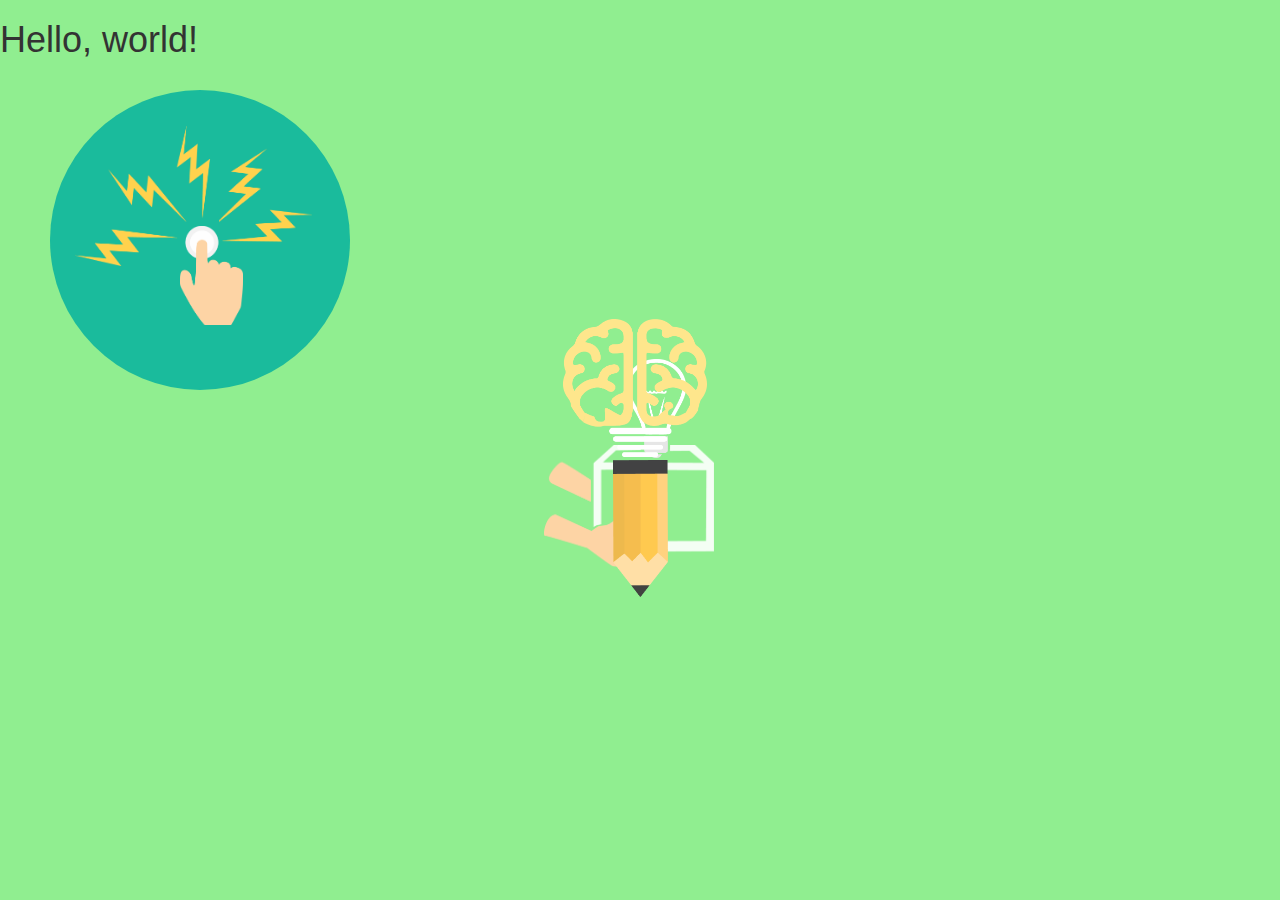
==== index.html @ 5cbb7191 "first commit" ====
<!DOCTYPE html>
<html lang="en">
  <head>
    <meta charset="utf-8">
    <meta http-equiv="X-UA-Compatible" content="IE=edge">
    <meta name="viewport" content="width=device-width, initial-scale=1">
    <title>Bootstrap 101 Template</title>

    <!-- Bootstrap -->
    <link href="assets/bootstrap/css/bootstrap.min.css" rel="stylesheet">
    <link rel="stylesheet" type="text/css" href="assets/css/main.css">
    <!-- HTML5 Shim and Respond.js IE8 support of HTML5 elements and media queries -->
    <!-- WARNING: Respond.js doesn't work if you view the page via file:// -->
    <!--[if lt IE 9]>
      <script src="https://oss.maxcdn.com/libs/html5shiv/3.7.0/html5shiv.js"></script>
      <script src="https://oss.maxcdn.com/libs/respond.js/1.4.2/respond.min.js"></script>
    <![endif]-->

  </head>
  <body>
    <h1>Hello, world!</h1>
    <style type="text/css">

    </style>
    <div class="element-box">
      <div class="lightening-anime">
        <div class="light-rod-1 light-rod"></div>
        <div class="light-rod-2 light-rod"></div>
        <div class="light-rod-3 light-rod"></div>
        <div class="light-rod-4 light-rod"></div>
        <div class="light-rod-5 light-rod"></div>
        <div class="hand"></div>
      </div>
    </div>
    
    <style type="text/css">
      .box{
        position: absolute;
        height: 100px; 
        width: 100px;
        background: red;
        top: 0; 
      }
      body{
        background-color: lightgreen;
      }
    </style>  

    <div class="icon-box">
      <div class="box-bulb">
        <div class="bulb-rays"></div>
        <div class="bulb"></div>
        <div class="hand-box"></div>
      </div>  
    </div>
    
    <div class="icon-box">
      <div class="pencil-brain">
        <div class="brain"></div>
        <div class="pencil"></div>
      </div>
    </div>
    <!-- jQuery (necessary for Bootstrap's JavaScript plugins) -->
    <!-- // <script src="https://ajax.googleapis.com/ajax/libs/jquery/1.11.0/jquery.min.js"></script> -->
    <script src="assets/js/jquery-1.11.0.min.js" type="text/javascript"></script>
    <!-- Include all compiled plugins (below), or include individual files as needed -->
    <script src="assets/bootstrap/js/bootstrap.min.js"></script>
    <script type="text/javascript" src="assets/js/main.js"></script>
  </body>
</html>
---- assets/css/main.css ----
.element-content {
  margin: 120px 0;
}
.element-content h3 {
  font-weight: bold;
}
.element-content p {
  font-size: 18px;
  line-height: 1.25;
}
.element-box {
  background-color: #1ABB9C;
  border-radius: 100%;
  overflow: hidden;
  float: left;
  width: 300px;
  height: 300px;
  position: relative;
  margin: 20px 50px;
}
.lightening-anime {
  position: relative;
  overflow: visible;
  float: left;
  top: 126px;
  left: 125px;
}
.light-rod {
  position: absolute;
  background-image: url(../img/shock-sprite.png);
  background-repeat: no-repeat;
  background-size: 300px;
}
.element-box:hover .light-rod-1 {
  animation: animationFramesLeftLeft 0.15s linear 0s alternate infinite both;
  -webkit-animation: animationFramesLeftLeft 0.15s linear 0s alternate infinite both;
}
.light-rod-1 {
  background-position: 0 100%;
  width: 108px;
  height: 50px;
  margin-left: -100px;
}
.light-rod-2 {
  width: 80px;
  height: 56px;
  background-position: -33px -50px;
  margin-top: -47px;
  margin-left: -67px;
}
.element-box:hover .light-rod-2 {
  animation: animationFramesTopLeft 0.15s linear 0s alternate infinite both;
  -webkit-animation: animationFramesTopLeft 0.15s linear 0s alternate infinite both;
}
.light-rod-3 {
  width: 40px;
  height: 93px;
  background-position: -118px 0px;
  margin-top: -90px;
}
.element-box:hover .light-rod-3 {
  animation: animationFramesTopTop 0.15s linear 0s alternate infinite both;
  -webkit-animation: animationFramesTopTop 0.15s linear 0s alternate infinite both;
}
.light-rod-4 {
  width: 50px;
  height: 76px;
  background-position: -189px -21px;
  margin-top: -68px;
  margin-left: 44px;
}
.element-box:hover .light-rod-4 {
  animation: animationFramesTopRight 0.15s linear 0s alternate infinite both;
  -webkit-animation: animationFramesTopRight 0.15s linear 0s alternate infinite both;
}
.light-rod-5 {
  width: 98px;
  height: 42px;
  background-position: -209px -103px;
  margin-left: 46px;
  margin-top: -10px;
}
.element-box:hover .light-rod-5 {
  animation: animationFramesRightRight 0.15s linear 0s alternate infinite both;
  -webkit-animation: animationFramesRightRight 0.15s linear 0s alternate infinite both;
}
.hand {
  background: url(../img/hand.png) center no-repeat;
  background-size: contain;
  width: 80px;
  height: 99px;
  position: absolute;
  left: -4px;
  top: 10px;
}
@keyframes animationFramesTopLeft {
  from {
    top: 0px;
    left: 0px;
  }
  to {
    top: -30px;
    left: -30px;
  }
}
@-webkit-keyframes animationFramesTopLeft {
  from {
    top: 0px;
    left: 0px;
  }
  to {
    top: -30px;
    left: -30px;
  }
}
/***************************************************************************************************/
@keyframes animationFramesTopRight {
  from {
    top: 0px;
    left: 0px;
  }
  to {
    top: -30px;
    left: 30px;
  }
}
@-webkit-keyframes animationFramesTopRight {
  from {
    top: 0px;
    left: 0px;
  }
  to {
    top: -30px;
    left: 30px;
  }
}
/***************************************************************************************************/
@keyframes animationFramesBottomLeft {
  from {
    top: 0px;
    left: 0px;
  }
  to {
    top: 30px;
    left: 30px;
  }
}
@-webkit-keyframes animationFramesBottomLeft {
  from {
    top: 0px;
    left: 0px;
  }
  to {
    top: 30px;
    left: 30px;
  }
}
/***************************************************************************************************/
@keyframes animationFramesBottomRight {
  from {
    top: 0px;
    left: 0px;
  }
  to {
    top: -30px;
    left: 30px;
  }
}
@-webkit-keyframes animationFramesBottomRight {
  from {
    top: 0px;
    left: 0px;
  }
  to {
    top: -30px;
    left: 30px;
  }
}
/***************************************************************************************************/
@keyframes animationFramesTopTop {
  from {
    top: 0px;
    left: 0px;
  }
  to {
    top: -30px;
    left: 0px;
  }
}
@-webkit-keyframes animationFramesTopTop {
  from {
    top: 0px;
    left: 0px;
  }
  to {
    top: -30px;
    left: 0px;
  }
}
/***************************************************************************************************/
@keyframes animationFramesLeftLeft {
  from {
    top: 0px;
    left: 0px;
  }
  to {
    top: 0px;
    left: -30px;
  }
}
@-webkit-keyframes animationFramesLeftLeft {
  from {
    top: 0px;
    left: 0px;
  }
  to {
    top: 0px;
    left: -30px;
  }
}
/***************************************************************************************************/
@keyframes animationFramesRightRight {
  from {
    top: 0px;
    left: 0px;
  }
  to {
    top: 0px;
    left: 30px;
  }
}
@-webkit-keyframes animationFramesRightRight {
  from {
    top: 0px;
    left: 0px;
  }
  to {
    top: 0px;
    left: 30px;
  }
}
.box-bulb {
  width: 100%;
  border-radius: 100%;
  height: 100%;
}
.hand-box {
  width: 178px;
  overflow: visible;
  height: 122px;
  background: url(../img/box-hand.png) top left no-repeat;
  background-size: contain;
  position: absolute;
  left: -15px;
  right: 0;
  margin: auto;
  top: 111px;
  bottom: 0;
}
.bulb {
  height: 100px;
  width: 60px;
  background: url(../img/offBulb.png) top left no-repeat;
  background-size: contain;
  position: absolute;
  left: 32px;
  right: 0;
  margin: auto;
  top: -83px;
  bottom: 0;
  overflow: visible;
}
.box-bulb:hover .bulb {
  background: url(../img/onBulb.png) top left no-repeat;
  background-size: contain;
}
.bulb-rays {
  visibility: hidden;
  background: url(../img/bulbRays.png) top left no-repeat;
  height: 100px;
  width: 142px;
  background-size: contain;
  position: absolute;
  left: 39px;
  right: 0;
  margin: auto;
  top: 23px;
}
.box-bulb:hover .bulb-rays {
  visibility: visible;
}
.pencil-brain {
  width: 100%;
  border-radius: 100%;
  height: 100%;
}
.pencil {
  position: absolute;
  top: 157px;
  left: 0px;
  right: 0px;
  bottom: 0px;
  margin: auto;
  height: 137px;
  width: 55px;
  background: url(../img/pencil.png) left top no-repeat;
  background-size: contain;
  transition: all 0.3s ease-in-out;
  -webkit-transition: all 0.3s ease-in-out;
}
.pencil-brain:hover .pencil {
  animation: pencilAnimation 0.6s ease-in-out 0 infinite;
  -webkit-animation: pencilAnimation 0.6s ease-in-out 0 infinite;
}
.brain {
  position: absolute;
  top: 0px;
  left: 0px;
  right: 0px;
  bottom: 124px;
  margin: auto;
  height: 138px;
  width: 154px;
  background: url(../img/brain.png) left top no-repeat;
  background-size: contain;
}
@keyframes pencilAnimation {
  to {
    left: -3px;
  }
  from {
    left: 3px;
  }
}
@-webkit-keyframes pencilAnimation {
  0% {
    left: -6px;
  }
  50% {
    left: 6px;
  }
  100% {
    left: -6px;
  }
}
.lightning-box {
  background-color: #1ABB9C;
  border-radius: 100%;
}
header {
  background-color: #d5d5d5;
}
header.relative {
  position: relative;
}
header.fixed {
  position: fixed;
  left: 0;
  right: 0;
  top: 0;
  z-index: 900000000;
}
.logo-icon {
  width: 120px;
  height: 120px;
  border-radius: 100%;
  background-color: #afcd47;
  position: absolute;
  top: 13px;
}
nav ul.list {
  margin: 0;
  padding: 0;
  list-style: none;
  float: right;
}
nav ul.list li {
  float: left;
  margin-right: 45px;
}
nav ul.list li a {
  text-decoration: none;
}
nav ul.list li a h3 {
  margin: 25px auto;
  font-size: 25px;
  font-family: lato;
  font-weight: 300;
}
nav ul.list li a h3:hover {
  color: red;
}
nav ul.list li:last-child {
  margin-right: 0;
}
section#hero {
  background: url(../img/home.jpg) center no-repeat;
  background-size: cover  ;
  margin-top: 75px;
  height: 530px;
  width: 100%;
  position: relative;
  z-index: -1;
}
h1.page-title,
h2.subtitle {
  color: #ffffff;
  line-height: 1;
  max-width: 100%;
  margin-bottom: 0;
  text-shadow: 0 1px 2px #666666;
  text-align: center;
}
.careers-jobs-nav {
  background-color: #424242;
  position: absolute;
  bottom: 0;
  left: 0;
  right: 0;
}
.careers-jobs-nav .row {
  margin-left: 0;
  margin-right: 0;
}
.careers-jobs-nav h2 {
  text-align: center;
  color: white;
  font-family: lato;
  margin: 15px auto;
}

/* This beautiful CSS-File has been crafted with LESS (lesscss.org) and compiled by simpLESS (wearekiss.com/simpless) */
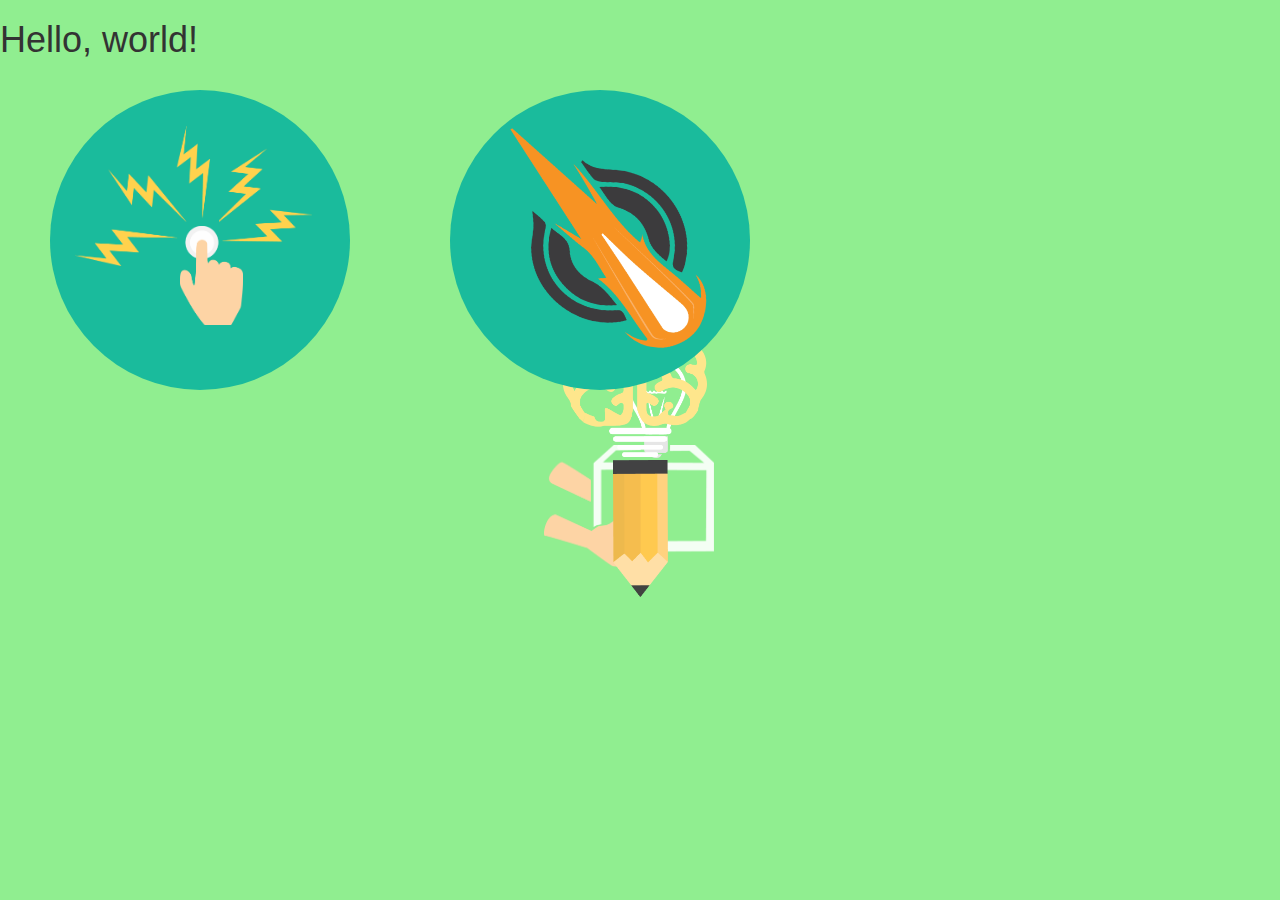
==== commit 8d927ead: "4 animations completed" ====
--- a/index.html
+++ b/index.html
@@ -60,6 +60,18 @@
         <div class="pencil"></div>
       </div>
     </div>
+
+  <style type="text/css">
+    .meteo{
+
+    }
+  </style>
+  <div class="element-box">
+    <div class="icon-box">
+      <div class="meteo"></div>
+    </div>
+  </div>
+
     <!-- jQuery (necessary for Bootstrap's JavaScript plugins) -->
     <!-- // <script src="https://ajax.googleapis.com/ajax/libs/jquery/1.11.0/jquery.min.js"></script> -->
     <script src="assets/js/jquery-1.11.0.min.js" type="text/javascript"></script>
--- a/assets/css/main.css
+++ b/assets/css/main.css
@@ -348,7 +348,7 @@
   border-radius: 100%;
 }
 header {
-  background-color: #d5d5d5;
+  background-color: #424242;
 }
 header.relative {
   position: relative;
@@ -383,9 +383,11 @@
 }
 nav ul.list li a h3 {
   margin: 25px auto;
-  font-size: 25px;
+  font-size: 20px;
   font-family: lato;
-  font-weight: 300;
+  font-weight: 500;
+  line-height: 25px;
+  color: white;
 }
 nav ul.list li a h3:hover {
   color: red;
@@ -428,5 +430,209 @@
   font-family: lato;
   margin: 15px auto;
 }
+.cssBW {
+  width: 89px;
+  height: 92px;
+  background-position: -10px -2413px;
+}
+.html5BW {
+  width: 104px;
+  height: 92px;
+  background-position: -109px -2413px;
+}
+.coffeeBW {
+  width: 139px;
+  height: 92px;
+  background-position: -10px -2515px;
+}
+.csscolor {
+  width: 89px;
+  height: 87px;
+  background-position: -159px -2515px;
+}
+.html5color {
+  width: 88px;
+  height: 87px;
+  background-position: -223px -2413px;
+}
+.nodejsBW {
+  width: 165px;
+  height: 69px;
+  background-position: -10px -2617px;
+}
+.coffeecolor {
+  width: 155px;
+  height: 61px;
+  background-position: -10px -2696px;
+}
+.nodejscolor {
+  width: 165px;
+  height: 61px;
+  background-position: -10px -2767px;
+}
+.careersOpenings {
+  background: url("careersOpenings.png") top left no-repeat;
+  margin-right: 26px;
+}
+.careersOpenings:last-child {
+  margin-right: 0;
+}
+.design:hover {
+  width: 273px;
+  height: 274px;
+  background-position: -10px -10px;
+}
+.design {
+  width: 273px;
+  height: 274px;
+  background-position: -10px -294px;
+}
+.hr {
+  width: 271px;
+  height: 272px;
+  background-position: -10px -578px;
+}
+.marketing {
+  width: 275px;
+  height: 272px;
+  background-position: -10px -860px;
+}
+.sw {
+  width: 271px;
+  height: 272px;
+  background-position: -10px -1142px;
+}
+.hr:hover {
+  width: 271px;
+  height: 271px;
+  background-position: -10px -1424px;
+}
+.marketing:hover {
+  width: 275px;
+  height: 271px;
+  background-position: -10px -1705px;
+}
+.sw:hover {
+  width: 271px;
+  height: 271px;
+  background-position: -10px -1985px;
+}
+.techs {
+  background: url("techs.png") top left no-repeat;
+}
+.css3_bw {
+  width: 55px;
+  height: 79px;
+  background-position: -10px -10px;
+}
+.css3_bw:hover {
+  width: 55px;
+  height: 79px;
+  background-position: -75px -10px;
+}
+.html5_bw {
+  width: 56px;
+  height: 79px;
+  background-position: -10px -99px;
+}
+.html5_bw:hover {
+  width: 56px;
+  height: 79px;
+  background-position: -76px -99px;
+}
+.coffee_bw:hover {
+  width: 118px;
+  height: 60px;
+  background-position: -10px -188px;
+}
+.coffee_bw {
+  width: 118px;
+  height: 60px;
+  background-position: -10px -258px;
+}
+.node_bw:hover {
+  width: 142px;
+  height: 39px;
+  background-position: -11px -329px;
+}
+.node_bw {
+  width: 142px;
+  height: 39px;
+  background-position: -10px -377px;
+}
+.meteo {
+  width: 250px;
+  height: 250px;
+  margin: auto;
+  margin-top: 50px;
+  background: url(../img/meteo.png) no-repeat;
+  background-size: 2500px 200px;
+  background-position: -2265px 0px;
+  -webkit-transform: rotate(7deg);
+  cursor: pointer;
+}
+.element-box .meteo:hover {
+  animation-duration: 250ms;
+  animation-timing-function: step-start;
+  animation-name: logoanimate;
+  -webkit-animation-duration: 500ms;
+  -webkit-animation-timing-function: step-start;
+  -webkit-animation-name: logoanimate;
+}
+@-webkit-keyframes logoanimate {
+  0% {
+    background-position: 87px 0px;
+    -webkit-transform: rotate(0deg);
+  }
+  12% {
+    background-position: -206px 0px;
+    -webkit-transform: rotate(0deg);
+  }
+  24% {
+    background-position: -500px 0px;
+    -webkit-transform: rotate(0deg);
+  }
+  36% {
+    background-position: -800px 0px;
+    -webkit-transform: rotate(0deg);
+  }
+  48% {
+    background-position: -1088px 0px;
+    -webkit-transform: rotate(0deg);
+  }
+  60% {
+    background-position: -1386px 0px;
+    -webkit-transform: rotate(0deg);
+  }
+  72% {
+    background-position: -1675px 0px;
+    -webkit-transform: rotate(0deg);
+  }
+  84% {
+    background-position: -1969px 0px;
+    -webkit-transform: rotate(0deg);
+  }
+  100% {
+    background-position: -2265px 0px;
+    -webkit-transform: rotate(7deg);
+  }
+}
+@-moz-keyframes logoanimate {
+  0% {
+    background-position: 0px 0;
+  }
+  25% {
+    background-position: 85px 0;
+  }
+  50% {
+    background-position: 170px 0;
+  }
+  75% {
+    background-position: 255px 0;
+  }
+  100% {
+    background-position: 340px 0;
+  }
+}
 
 /* This beautiful CSS-File has been crafted with LESS (lesscss.org) and compiled by simpLESS (wearekiss.com/simpless) */
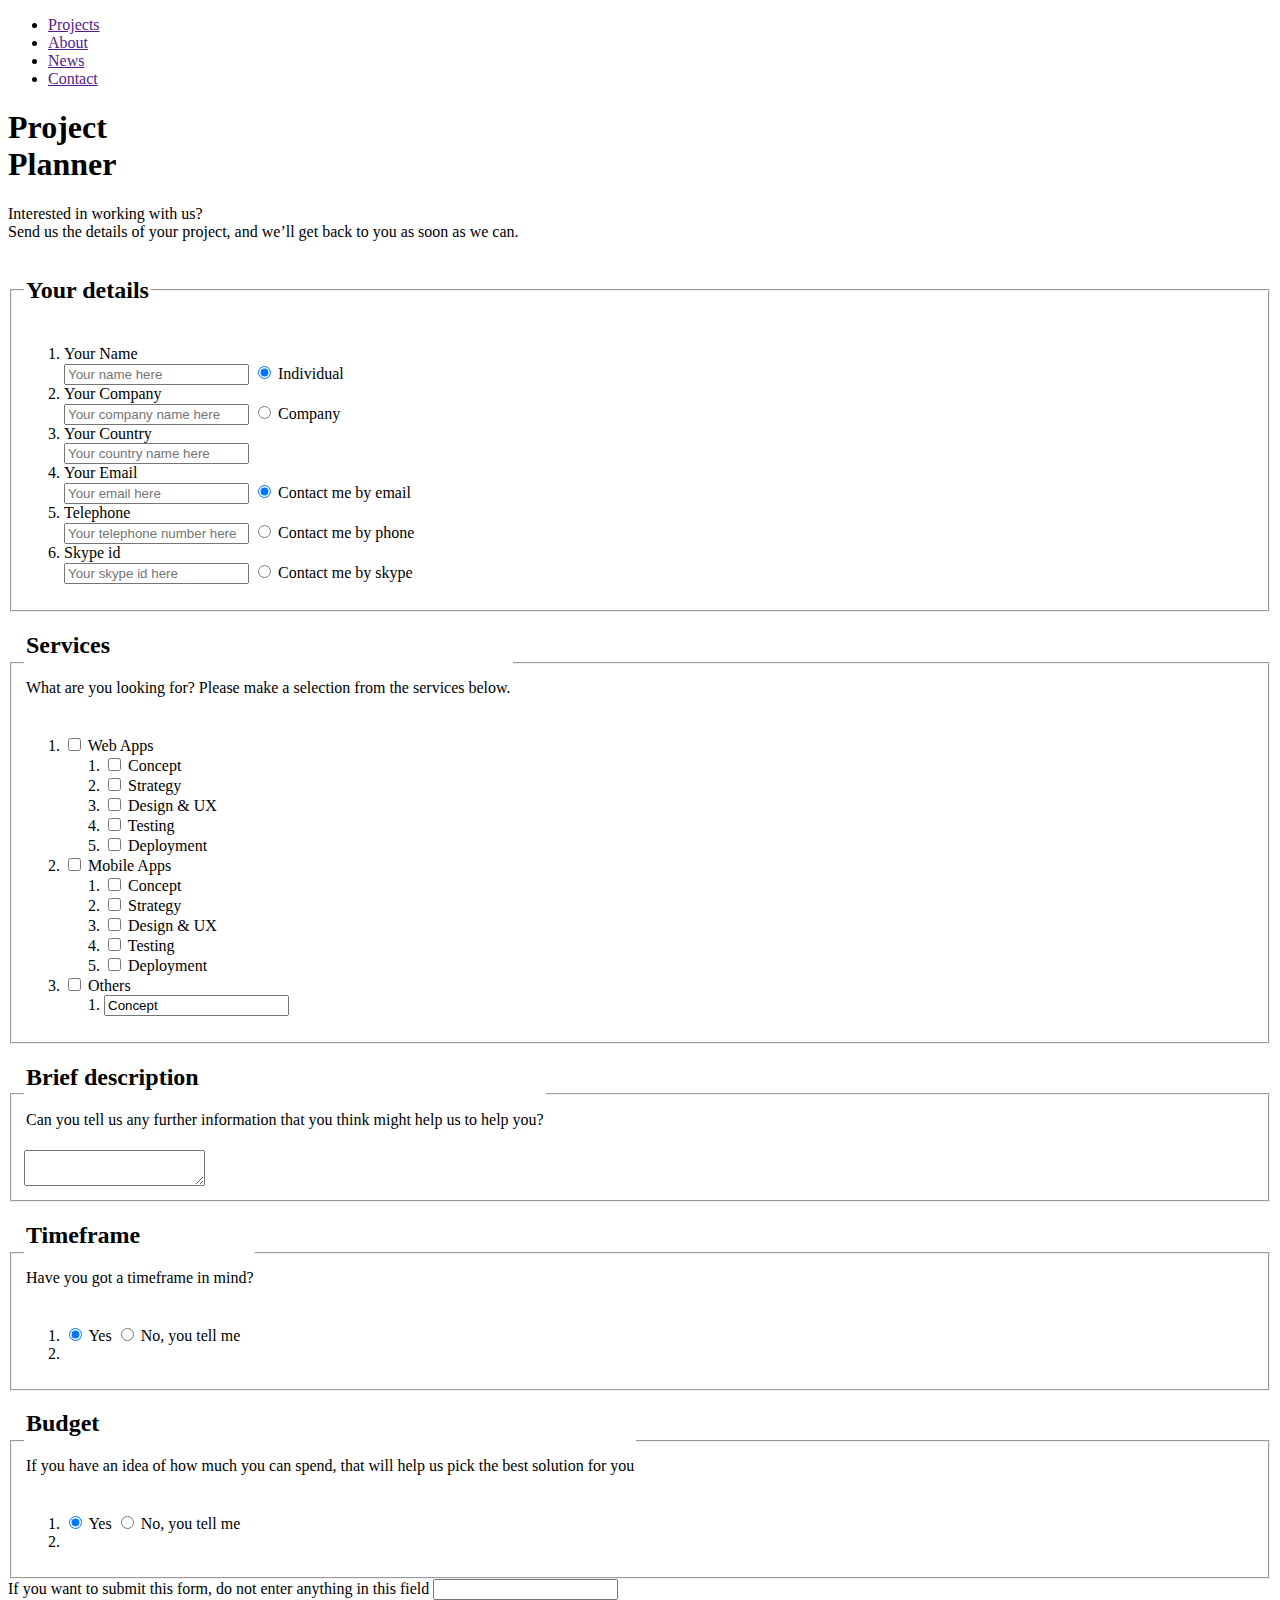
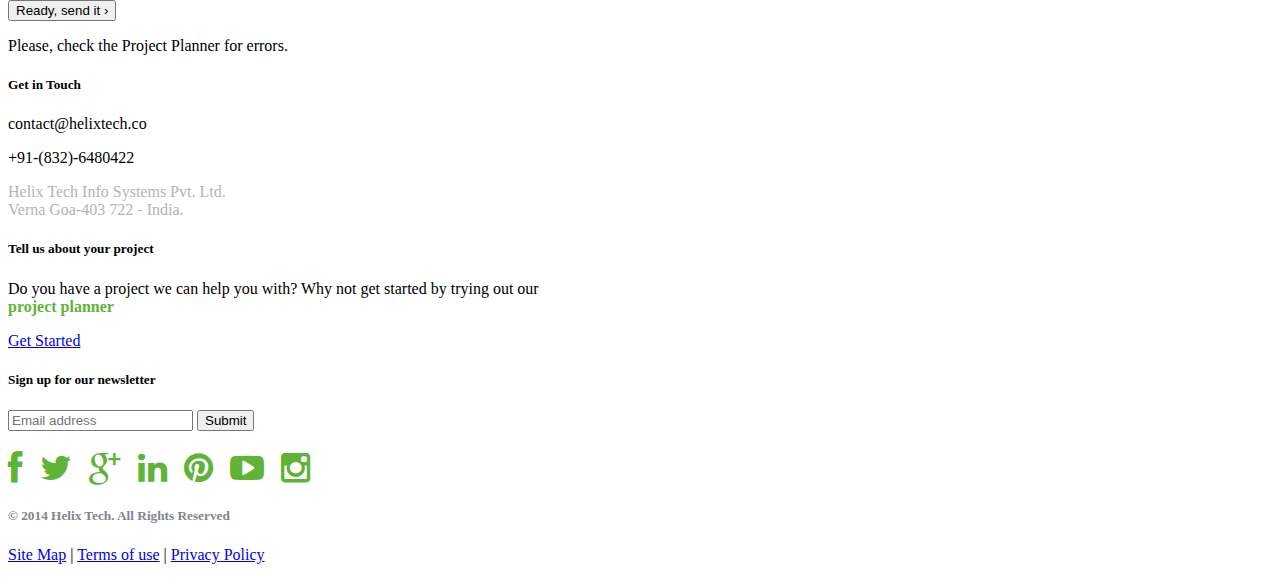
==== commit dbf6a27f: "just a commit" ====
--- a/index.html
+++ b/index.html
@@ -1,82 +1,402 @@
+
+
 <!DOCTYPE html>
-<html lang="en">
-  <head>
-    <meta charset="utf-8">
-    <meta http-equiv="X-UA-Compatible" content="IE=edge">
-    <meta name="viewport" content="width=device-width, initial-scale=1">
-    <title>Bootstrap 101 Template</title>
-
-    <!-- Bootstrap -->
-    <link href="assets/bootstrap/css/bootstrap.min.css" rel="stylesheet">
-    <link rel="stylesheet" type="text/css" href="assets/css/main.css">
-    <!-- HTML5 Shim and Respond.js IE8 support of HTML5 elements and media queries -->
-    <!-- WARNING: Respond.js doesn't work if you view the page via file:// -->
-    <!--[if lt IE 9]>
-      <script src="https://oss.maxcdn.com/libs/html5shiv/3.7.0/html5shiv.js"></script>
-      <script src="https://oss.maxcdn.com/libs/respond.js/1.4.2/respond.min.js"></script>
-    <![endif]-->
-
-  </head>
-  <body>
-    <h1>Hello, world!</h1>
-    <style type="text/css">
-
-    </style>
-    <div class="element-box">
-      <div class="lightening-anime">
-        <div class="light-rod-1 light-rod"></div>
-        <div class="light-rod-2 light-rod"></div>
-        <div class="light-rod-3 light-rod"></div>
-        <div class="light-rod-4 light-rod"></div>
-        <div class="light-rod-5 light-rod"></div>
-        <div class="hand"></div>
-      </div>
+<!--[if lt IE 7]>      <html class="no-js lt-ie9 lt-ie8 lt-ie7"> <![endif]-->
+<!--[if IE 7]>         <html class="no-js lt-ie9 lt-ie8"> <![endif]-->
+<!--[if IE 8]>         <html class="no-js lt-ie9"> <![endif]-->
+<!--[if gt IE 8]><!--> <html class="no-js"> <!--<![endif]-->
+<head>
+<meta charset="UTF-8">
+<meta http-equiv="X-UA-Compatible" content="IE=edge,chrome=1">
+<title>Test site</title>
+
+<meta name="apple-mobile-web-app-capable" content="yes">
+<meta name="apple-mobile-web-app-title" content="helix">
+<meta name="apple-mobile-web-app-status-bar-style" content="black">
+<meta name="viewport" content="width=device-width, initial-scale=1, maximum-scale=1, minimal-ui">
+
+<!--<link rel='stylesheet' id='fonts-css'  href='http://fast.fonts.com/cssapi/769eb715-866e-4d43-9620-73d8acc1ad40.css' type='text/css' media='screen' />-->
+<!--<link href='http://fonts.googleapis.com/css?family=Archivo+Black' rel='stylesheet' type='text/css'>-->
+<link href="css/bootstrap.min.css" rel="stylesheet">
+<link rel="stylesheet" type="text/css" href="assets/packages/font-awesome/assets/css/admin/editor_styles.css">
+<link type="text/css" rel="stylesheet" href="http://fonts.googleapis.com/css?family=Montserrat:400,700">
+<link href='http://fonts.googleapis.com/css?family=Karla' rel='stylesheet' type='text/css'>
+<link rel='stylesheet' id='main-css'  href='css/main.css' type='text/css' media='screen' />
+<link rel='stylesheet' id='mapbox-css'  href='css/main.css' type='text/css' media='screen' />
+<link rel="stylesheet" type="text/css" href="assets/fonts/proxima-nova/proxima-nova.css">
+<link href="http://fonts.googleapis.com/css?family=Raleway:100,200,300,400,500,600,700,800,900" rel="stylesheet" type="text/css">
+<link href="css/custom.css" rel="stylesheet">
+<script type="text/javascript" src="assets/fonts/proxima-nova/proxima-nova.js"></script>
+<script type='text/javascript' src='js/widgets.js'></script>
+</head>
+<body>
+<div id="wrapper" class="page page-id-79 page-template page-template-project-planner-php">
+
+<header id="header">
+<nav id="navigation"><ul><li class="page_item page-item-39"><a href="">Projects</a></li>
+<li class="page_item page-item-2"><a href="">About</a></li>
+<li class="page_item page-item-33"><a href="">News</a></li>
+<li class="page_item page-item-37"><a href="">Contact</a></li>
+</ul></nav>
+<div id="site-description"></div>
+</header>
+
+    <div id="page" class="clearfix">
+<div id="content">
+
+<div class="project-planner-wrapper">
+
+
+
+				
+		<article id="post-79" class="post clearfix">
+
+						<h1>Project&nbsp;<br />Planner</h1>
+			
+			<p>Interested in working with us?<br />
+Send us the details of your project, and we’ll get back to you as soon as we can.</p>
+
+		</article>
+
+	
+
+<form action="" id="project-planner" method="post">
+	<fieldset id="step-1">
+		<legend><h2>Your details</h2></legend>
+		<ol class="clearfix">
+			<li class="first last">
+				<div class="heading" >Your Name</div>
+				<input class="required individual_input" type="text" name="clientname" value="" placeholder="Your name here">
+				<input id="Individual" type="radio" name="info_radio" value="Individual" checked>
+				<label id="individual_radio" for="Individual">Individual</label>
+			</li>
+			<li class="last">
+				<div class="heading">Your Company</div>
+				<input class="company_input" type="text" name="company" value="" placeholder="Your company name here">
+				<input id="Company" type="radio" name="info_radio" value="Company">
+				<label id="company_radio" for="Company">Company</label>
+			</li>
+			<li class="last">
+				<div class="heading">Your Country</div>
+				<input class="required" type="text" name="Country" value="" placeholder="Your country name here">
+			</li>
+			<div class="clearfix"></div>
+			<li class="last">
+				<div class="heading">Your Email</div>
+				<input class="required email_input" type="email" name="clientname" value="" placeholder="Your email here">
+				<input id="preference-email-opt" type="radio" name="preference" value="email" checked>
+				<label id="email_radio" for="preference-email-opt">Contact me by email</label>
+			</li>
+			<li class="last">
+				<div class="heading">Telephone</div>
+				<input class="phone_input" type="tel" name="phone_" value="" placeholder="Your telephone number here">
+				<input id="preference-phone-opt" type="radio" name="preference" value="phone">
+				<label id="phone_radio" for="preference-phone-opt">Contact me by phone</label>
+			</li>
+			<li class="last">
+				<div class="heading">Skype id</div>
+				<input class="skype_input" type="text" name="skype" value="" placeholder="Your skype id here">
+				<input id="preference-skype-opt" type="radio" name="preference" value="skype">
+				<label id="skype_radio" for="preference-skype-opt">Contact me by skype</label>
+			</li>
+
+		</ol>
+	</fieldset>
+	<fieldset id="step-2">
+		<legend class="clearfix">
+			<h2>Services</h2>
+			<p>What are you looking for? Please make a selection from the services below.</p>
+		</legend>
+		<ol>
+			<li class="first">
+				<input id="website-opt" type="checkbox" name="website" value="Website">
+				<label class="button" for="website-opt">Web Apps</label>
+				<ol class="sublist clearfix">
+					<li>
+						<input id="web-Concept-opt" type="checkbox" name="web-Concept" value="Concept">
+						<label class="button" for="web-Concept-opt">Concept</label>
+					</li>
+					<li>
+						<input id="web-strategy-opt" type="checkbox" name="web-strategy" value="Strategy">
+						<label class="button" for="web-strategy-opt">Strategy</label>
+					</li>
+					<li>
+						<input id="web-design-opt" type="checkbox" name="web-design" value="Design">
+						<label class="button" for="web-design-opt">Design &amp; UX</label>
+					</li>
+					<li>
+						<input id="web-Testing-opt" type="checkbox" name="web-Testing" value="Testing">
+						<label class="button" for="web-Testing-opt">Testing</label>
+					</li>
+					<li class="last">
+						<input id="web-dev-opt" type="checkbox" name="web-dev" value="Development">
+						<label class="button" for="web-dev-opt">Deployment</label>
+					</li>
+				</ol>
+			</li>
+			<li>
+				<input id="app-opt" type="checkbox" name="app" value="Application">
+				<label class="button" for="app-opt">Mobile Apps</label>
+				<ol class="sublist clearfix">
+					<li>
+						<input id="Mob-Concept-opt" type="checkbox" name="Mob-Concept" value="Concept">
+						<label class="button" for="Mob-Concept-opt">Concept</label>
+					</li>
+					<li>
+						<input id="Mob-strategy-opt" type="checkbox" name="Mob-strategy" value="Strategy">
+						<label class="button" for="Mob-strategy-opt">Strategy</label>
+					</li>
+					<li>
+						<input id="Mob-design-opt" type="checkbox" name="Mob-design" value="Design">
+						<label class="button" for="Mob-design-opt">Design &amp; UX</label>
+					</li>
+					<li>
+						<input id="Mob-Testing-opt" type="checkbox" name="Mob-Testing" value="Testing">
+						<label class="button" for="Mob-Testing-opt">Testing</label>
+					</li>
+					<li class="last">
+						<input id="Mob-dev-opt" type="checkbox" name="Mob-dev" value="Development">
+						<label class="button" for="Mob-dev-opt">Deployment</label>
+					</li>
+				</ol>
+			</li>
+			<li class="last">
+				<input id="other-opt" type="checkbox" name="other" value="Other">
+				<label class="button" for="other-opt">Others</label>
+				<ol class="sublist clearfix">
+					<li>
+						<input id="others-opt" type="text" name="others-Concept" value="Concept">
+					</li>
+				</ol>
+			</li>
+		</ol>
+	</fieldset>
+	<fieldset id="step-5">
+		<legend>
+			<h2>Brief description</h2>
+			<p>Can you tell us any further information that you think might help us to help you? </p>
+		</legend>
+		<textarea class="required" name="brief-description"></textarea>
+	</fieldset>
+	<fieldset id="step-6">
+		<legend>
+			<h2>Timeframe</h2>
+			<p>Have you got a timeframe in mind?</p>
+		</legend>
+		<ol class="clearfix">
+			<li>
+				<input id="timeframe-yes-opt" type="radio" name="timeframe-pref" value="Yes" checked>
+				<label for="timeframe-yes-opt">Yes</label>
+				<input id="timeframe-no-opt" type="radio" name="timeframe-pref" value="No">
+				<label for="timeframe-no-opt">No, you tell me</label>
+			</li>
+			<li class="clearfix">
+				<input type="hidden" name="timeframe" value="">
+				<div id="timeframe"></div>
+			</li>
+		</ol>
+	</fieldset>
+	<fieldset id="step-7">
+		<legend>
+			<h2>Budget</h2>
+			<p>If you have an idea of how much you can spend, that will help us pick the best solution for you</p>
+		</legend>
+		<ol class="clearfix">
+			<li>
+				<input id="budget-yes-opt" type="radio" name="budget-pref" value="Yes" checked>
+				<label for="budget-yes-opt">Yes</label>
+				<input id="budget-no-opt" type="radio" name="budget-pref" value="No">
+				<label for="budget-no-opt">No, you tell me</label>
+			</li>
+			<li class="clearfix">
+				<!--<p>
+				<input class="amount" type="text" id="amount" readonly="readonly">
+				</p>-->
+				<input type="hidden" name="budget" value="">
+				<div id="budget"></div>
+				<p class="budget_error" style="display: none;">Please enter a Budget.</p>
+			</li>
+		</ol>
+	</fieldset>
+	<!--<fieldset id="step-8">
+		<legend>
+			<h2>Anything else?</h2>
+			<p>Is there anything else you think we should know?</p>
+		</legend>
+		<textarea name="anything-else"></textarea>
+	</fieldset>-->
+	<div class="screen-reader">
+	    <label for="checking" class="screen-reader">If you want to submit this form, do not enter anything in this field</label>
+	    <input type="text" name="checking" id="checking" class="screenReader" value="" />
     </div>
-    
-    <style type="text/css">
-      .box{
-        position: absolute;
-        height: 100px; 
-        width: 100px;
-        background: red;
-        top: 0; 
-      }
-      body{
-        background-color: lightgreen;
-      }
-    </style>  
-
-    <div class="icon-box">
-      <div class="box-bulb">
-        <div class="bulb-rays"></div>
-        <div class="bulb"></div>
-        <div class="hand-box"></div>
-      </div>  
-    </div>
-    
-    <div class="icon-box">
-      <div class="pencil-brain">
-        <div class="brain"></div>
-        <div class="pencil"></div>
-      </div>
-    </div>
-
-  <style type="text/css">
-    .meteo{
-
-    }
-  </style>
-  <div class="element-box">
-    <div class="icon-box">
-      <div class="meteo"></div>
-    </div>
-  </div>
-
-    <!-- jQuery (necessary for Bootstrap's JavaScript plugins) -->
-    <!-- // <script src="https://ajax.googleapis.com/ajax/libs/jquery/1.11.0/jquery.min.js"></script> -->
-    <script src="assets/js/jquery-1.11.0.min.js" type="text/javascript"></script>
-    <!-- Include all compiled plugins (below), or include individual files as needed -->
-    <script src="assets/bootstrap/js/bootstrap.min.js"></script>
-    <script type="text/javascript" src="assets/js/main.js"></script>
-  </body>
-</html>+	<div class="submit-buttons clearfix">
+		<input type="hidden" name="submitted" id="submitted" value="true">
+		<input id="submit_btn" type="submit" name="submit" value="Ready, send it &rsaquo;">
+		<p class="error-message">Please, check the Project Planner for errors.</p>
+	</div>
+</form>
+
+</div>
+
+</div>
+
+	</div><!-- #page -->
+
+
+	 <footer>
+        <div class="upper-footer">
+          <div class="container">
+            <div class="row">
+              <div class="col-md-3">
+                <h5 >Get in Touch</h5>
+                <p style="margin-bottom:0px;">contact@helixtech.co</p>
+                <p >+91-(832)-6480422</p>
+                <p style="color:#B4B4B4;">Helix Tech Info Systems Pvt. Ltd.<br>Verna Goa-403 722 - India.</p>
+              </div>
+              <div class="col-md-4">
+                <h5 >Tell us about your project</h5>
+                <p class="proxlight">Do you have a project we can help you with? Why not get started by trying out our <br/><strong style="color: #5fb336;">project planner</strong></p>
+                <a id="getstarted" class="prefix button prox" target="_blank" href="http://httest.in/project-planner/test/test.html">Get Started</a>
+              </div>
+              <div class="col-md-4">
+                <h5>Sign up for our newsletter</h5>
+                <form id="newsletter">
+                  <input class="float-left"type="text" name="newsletter" value="" placeholder="Email address">
+                  <input id="search-submit" class="prefix button prox float-left" type="button" name="submit" value="Submit">
+                </form>
+                <style type="text/css">
+                  .social-div{
+                    /*overflow: hidden;*/
+                    color: white;
+                    width: 100%;
+                    margin-top: 20px;
+                  }
+                  div.social-div span{
+                    font-size: 34px;
+                    margin-right: 13px;
+                    color: #5fb336;
+                    position: relative;
+                    -webkit-transition: all 0.2s ease-in-out;
+                    -moz-transition: all 0.2s ease-in-out;
+                    -ms-transition: all 0.2s ease-in-out;
+                    -o-transition: all 0.2s ease-in-out;
+                    transition: all 0.2s ease-in-out;
+                    bottom: 0;
+                  }
+                  div.social-div span:hover{
+                    color: white;
+                    bottom: 5px;
+                  }
+                  div.social-div a{
+                    text-decoration: none;
+                  }
+                </style>
+                <div class="clearfix"></div>
+                <div class="social-div">
+                  <a href="#">
+                    <span class="icon-facebook transition-properties"></span>
+                  </a>
+                  <a href="#">
+                    <span class="icon-twitter transition-properties"></span>
+                  </a>
+                  <a href="#">
+                    <span class="icon-google-plus transition-properties"></span>
+                  </a>
+                  <a href="#">
+                    <span class="icon-linkedin transition-properties"></span>
+                  </a>
+                  <a href="#">
+                    <span class="icon-pinterest transition-properties"></span>
+                  </a>
+                  <a href="#">
+                    <span class="icon-youtube-play transition-properties"></span>
+                  </a>
+                  <a href="#">
+                    <span class="icon-instagram transition-properties"></span>
+                  </a>
+                </div>
+              </div>
+            </div>
+          </div>
+        </div>
+
+        <div class="lower-footer">
+          <div class="container">
+            <div class="row">
+              <div class="col-md-6 float-left">
+                <h5 style="color:#83848e;">&copy; 2014 Helix Tech. All Rights Reserved</h5>
+              </div>
+              <div class="col-md-6 float-right text-right">
+                <p>
+                  <a href="#">Site Map</a> | <a href="#">Terms of use</a> | <a href="#">Privacy Policy</a>
+                </p>
+              </div>
+            </div>
+          </div>
+        </div>
+      </footer>
+
+
+
+		<!--<footer id="footer">
+		<div class="top clearfix">			<div class="textwidget"><div>
+<a class="email" href="mailto:hello@enjoythis.co.uk" title="Write to us">helixtech.co</a><br>
+<span class="phone">+91 ----------</span>
+</div>
+<div>
+<p>Need a little hand briefing us on your project?</p>
+<a class="project-planner" href="#" title="Project planner">Try our project planner</a>
+</div></div>
+		</div>
+
+		<div class="bottom clearfix">
+			<ul class="social">
+				<li><a class="fb" data-color="#3B5998" href="https://www.facebook.com" title="Facebook" target="_blank">Facebook</a></li>
+				<li><a class="twitter" data-color="#00ACED" href="https://twitter.com" title="Twitter" target="_blank">Twitter</a></li>
+				<li><a class="insta" data-color="#A06C54" href="http://instagram.com" title="Instagram" target="_blank">Instagram</a></li>
+				<li><a class="dribbble" data-color="#EA4C89" href="http://dribbble.com" title="Dribbble" target="_blank">Dribbble</a></li>
+			</ul>
+			<p class="copyright">Copyright © 2014 Helix tech</p>
+		</div>
+	</footer>-->
+</div> <!--	#wrapper -->
+<script type='text/javascript' src="http://code.jquery.com/jquery-1.11.0.min.js"></script>
+<script type='text/javascript' src='js/all.min.js'></script>
+<script type='text/javascript' src='js/main.js'></script>
+<script>
+$( document ).ready(function() {
+
+	//$('#amount').prop('disabled', true);
+	//$('.ui-slider-handle.ui-state-default.ui-corner-all.first span').css("display", "none");
+	//$('.ui-slider-handle.ui-state-default.ui-corner-all.last span').css("display", "none");
+
+
+
+});
+/*
+$(function() {
+$( "#budget" ).slider({
+range: true,
+min: 0,
+max: 100,
+values: [ 10, 20 ],
+slide: function( event, ui ) {
+$( "#amount" ).val(ui.values[ 0 ] + "k" + " - " + ui.values[ 1 ] + "k" );
+}
+});
+$( "#amount" ).val( $( "#budget" ).slider( "values", 0 ) + "k" +
+" - " + $( "#budget" ).slider( "values", 1 ) + "k" );
+});
+
+$("#submit_btn").on('click', function(event){
+	var chk = $( "#amount" ).val();
+if(chk == "0k - 0k"){
+	$(".budget_error").css("display", "block");
+}else{
+	$(".budget_error").css("display", "none");
+}
+});*/
+
+</script>
+</body>
+</html>
--- a/assets/packages/font-awesome/assets/css/admin/editor_styles.css
+++ b/assets/packages/font-awesome/assets/css/admin/editor_styles.css
@@ -0,0 +1 @@
+@import url('../font-awesome.min.css');
--- a/assets/fonts/proxima-nova/proxima-nova.css
+++ b/assets/fonts/proxima-nova/proxima-nova.css
@@ -0,0 +1,47 @@
+@font-face {
+font-family:"proxima-nova";
+src:url([data-uri]);
+font-style:italic;font-weight:300;
+}
+
+@font-face {
+font-family:"proxima-nova";
+src:url([data-uri]);
+font-style:italic;font-weight:400;
+}
+
+@font-face {
+font-family:"proxima-nova";
+src:url([data-uri]);
+font-style:italic;font-weight:600;
+}
+
+@font-face {
+font-family:"proxima-nova";
+src:url([data-uri]);
+font-style:italic;font-weight:700;
+}
+
+@font-face {
+font-family:"proxima-nova";
+src:url([data-uri]);
+font-style:normal;font-weight:300;
+}
+
+@font-face {
+font-family:"proxima-nova";
+src:url([data-uri]);
+font-style:normal;font-weight:400;
+}
+
+@font-face {
+font-family:"proxima-nova";
+src:url([data-uri]);
+font-style:normal;font-weight:600;
+}
+
+@font-face {
+font-family:"proxima-nova";
+src:url([data-uri]);
+font-style:normal;font-weight:700;
+}
